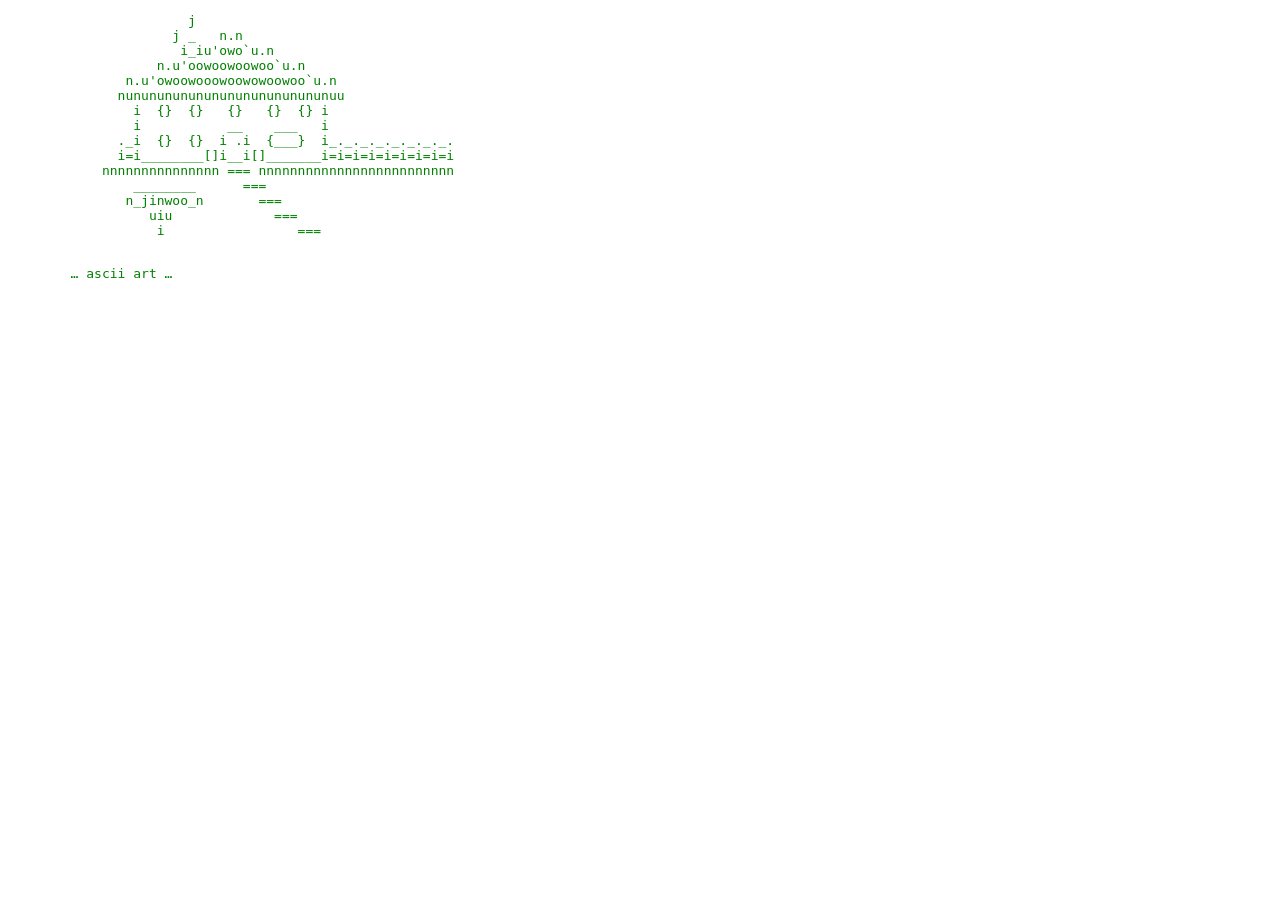
==== exteroior-jinwookwak.html @ 3a4c7375 "Add ascii town in my website" ====
<!DOCTYPE html>
<html>
  <head>
        <title>Ascii Town: jinwoo</title>
        <meta charset="utf-8">
  </head>
  <body>
  <a href=".."> 
  <a href=”exterior-jinwookwak.html” style="text-decoration: none; color: green">
    <pre>
                       j
                     j _   n.n
                      i_iu'owo`u.n
                   n.u'oowoowoowoo`u.n
               n.u'owoowooowoowowoowoo`u.n
              nunununununununununununununuu
                i  {}  {}   {}   {}  {} i
                i           __    ___   i
              ._i  {}  {}  i .i  {___}  i_._._._._._._._.
              i=i________[]i__i[]_______i=i=i=i=i=i=i=i=i
            nnnnnnnnnnnnnnn === nnnnnnnnnnnnnnnnnnnnnnnnn
                ________      ===
               n_jinwoo_n       ===
                  uiu             ===
                   i                 ===
      </pre>
      <pre>
        … ascii art …
      </pre>
  </a>
  </body>
</html>
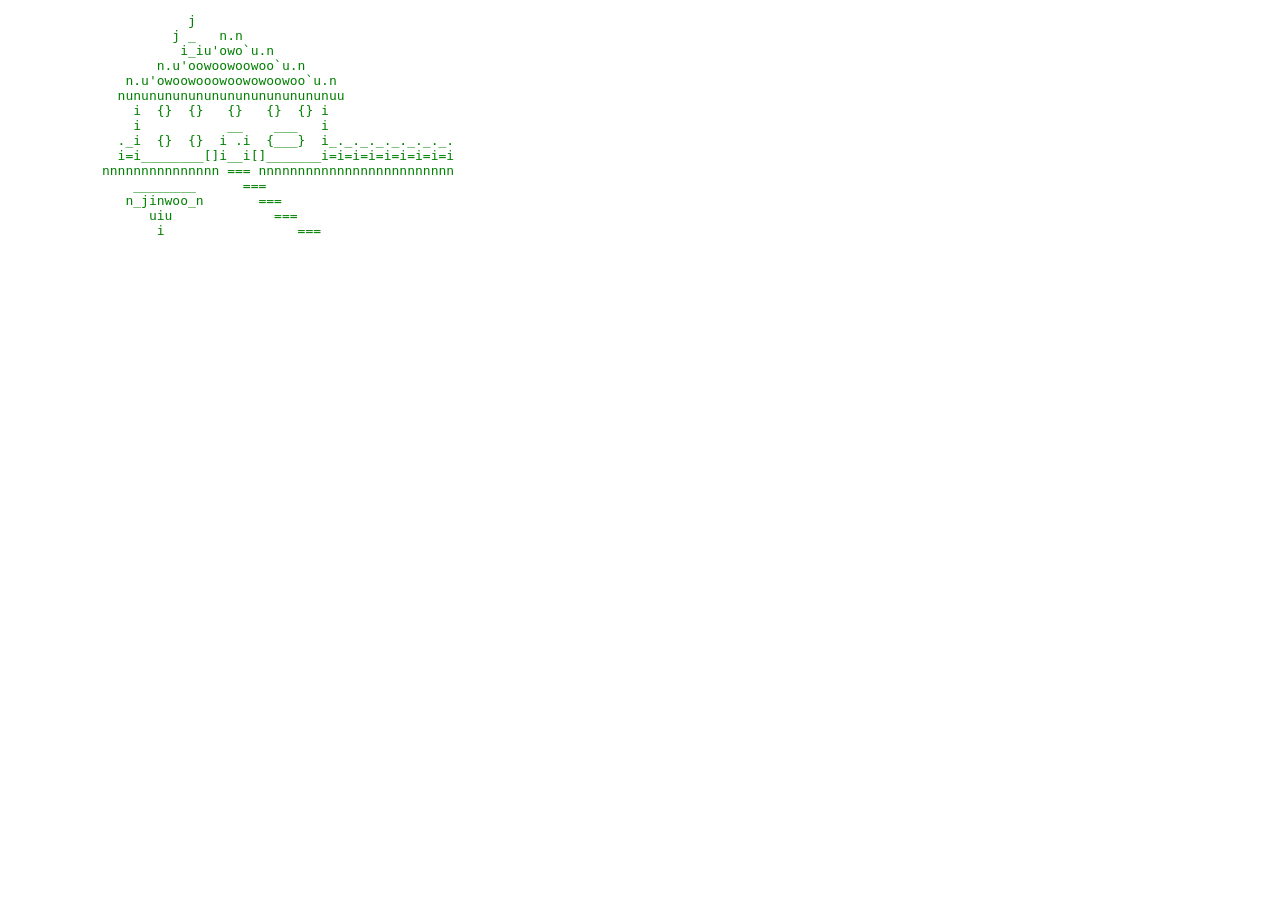
==== commit 590d78a2: "Fix some code" ====
--- a/exteroior-jinwookwak.html
+++ b/exteroior-jinwookwak.html
@@ -24,9 +24,6 @@
                   uiu             ===
                    i                 ===
       </pre>
-      <pre>
-        … ascii art …
-      </pre>
   </a>
   </body>
 </html>
